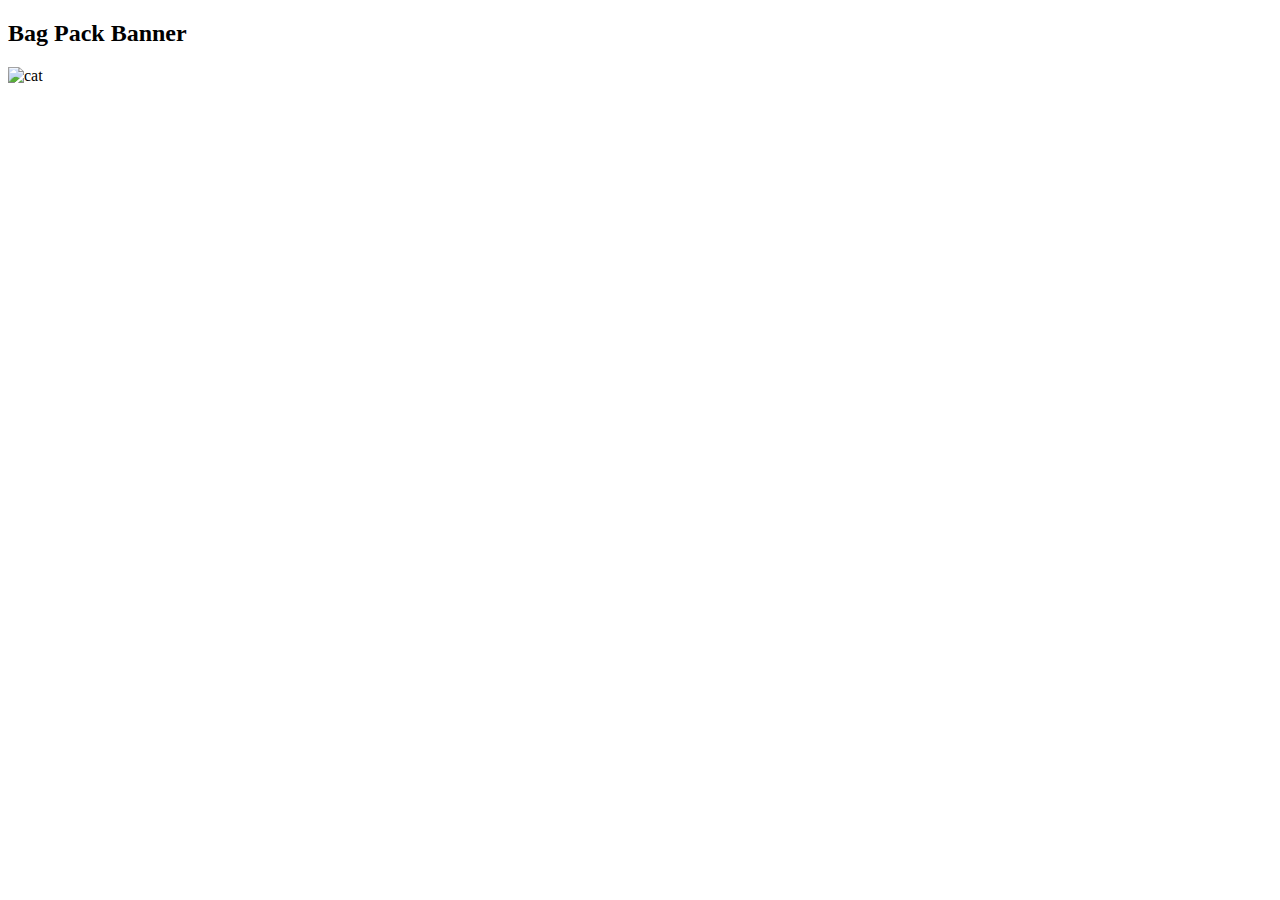
==== My Creatives Page/mycreatives.html @ d4e216a9 "Add files via upload" ====
<!DOCTYPE html>
<html lang="en">

<head>
  <meta charset="UTF-8">
  <title>My Creatives</title>
</head>

<body>

  <h2>Bag Pack Banner</h2>
  
  <img src="../Home Page/assets/images/Bag_pack.jpg" alt="cat" /></a>





  
</body>

</html>
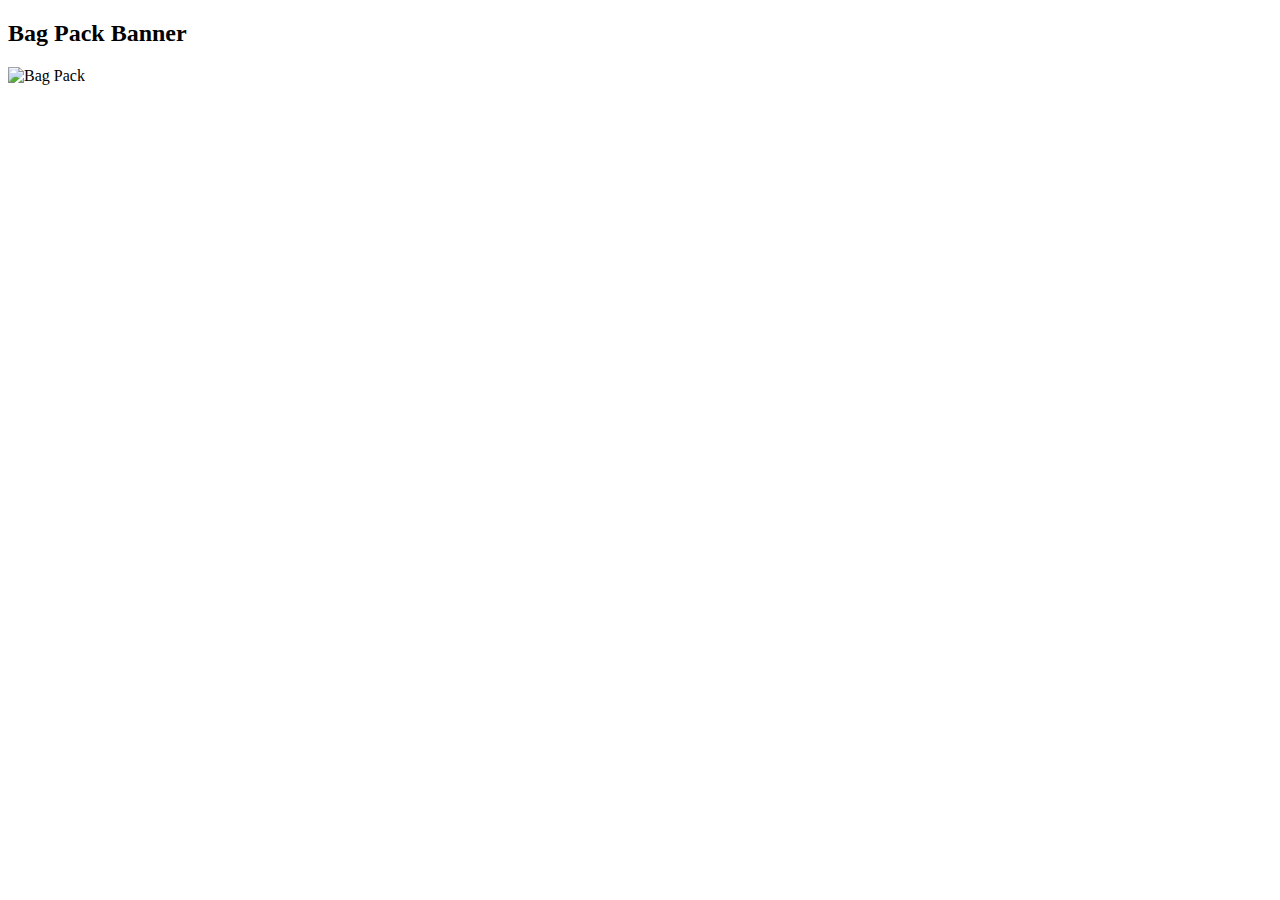
==== commit 2caa8bf8: "Update mycreatives.html" ====
--- a/My Creatives Page/mycreatives.html
+++ b/My Creatives Page/mycreatives.html
@@ -10,7 +10,7 @@
 
   <h2>Bag Pack Banner</h2>
   
-  <img src="../Home Page/assets/images/Bag_pack.jpg" alt="cat" /></a>
+  <img src="./assets/images/Bag_pack.jpg" alt="Bag Pack" /></a>
 
 
 
@@ -19,4 +19,4 @@
   
 </body>
 
-</html>+</html>
